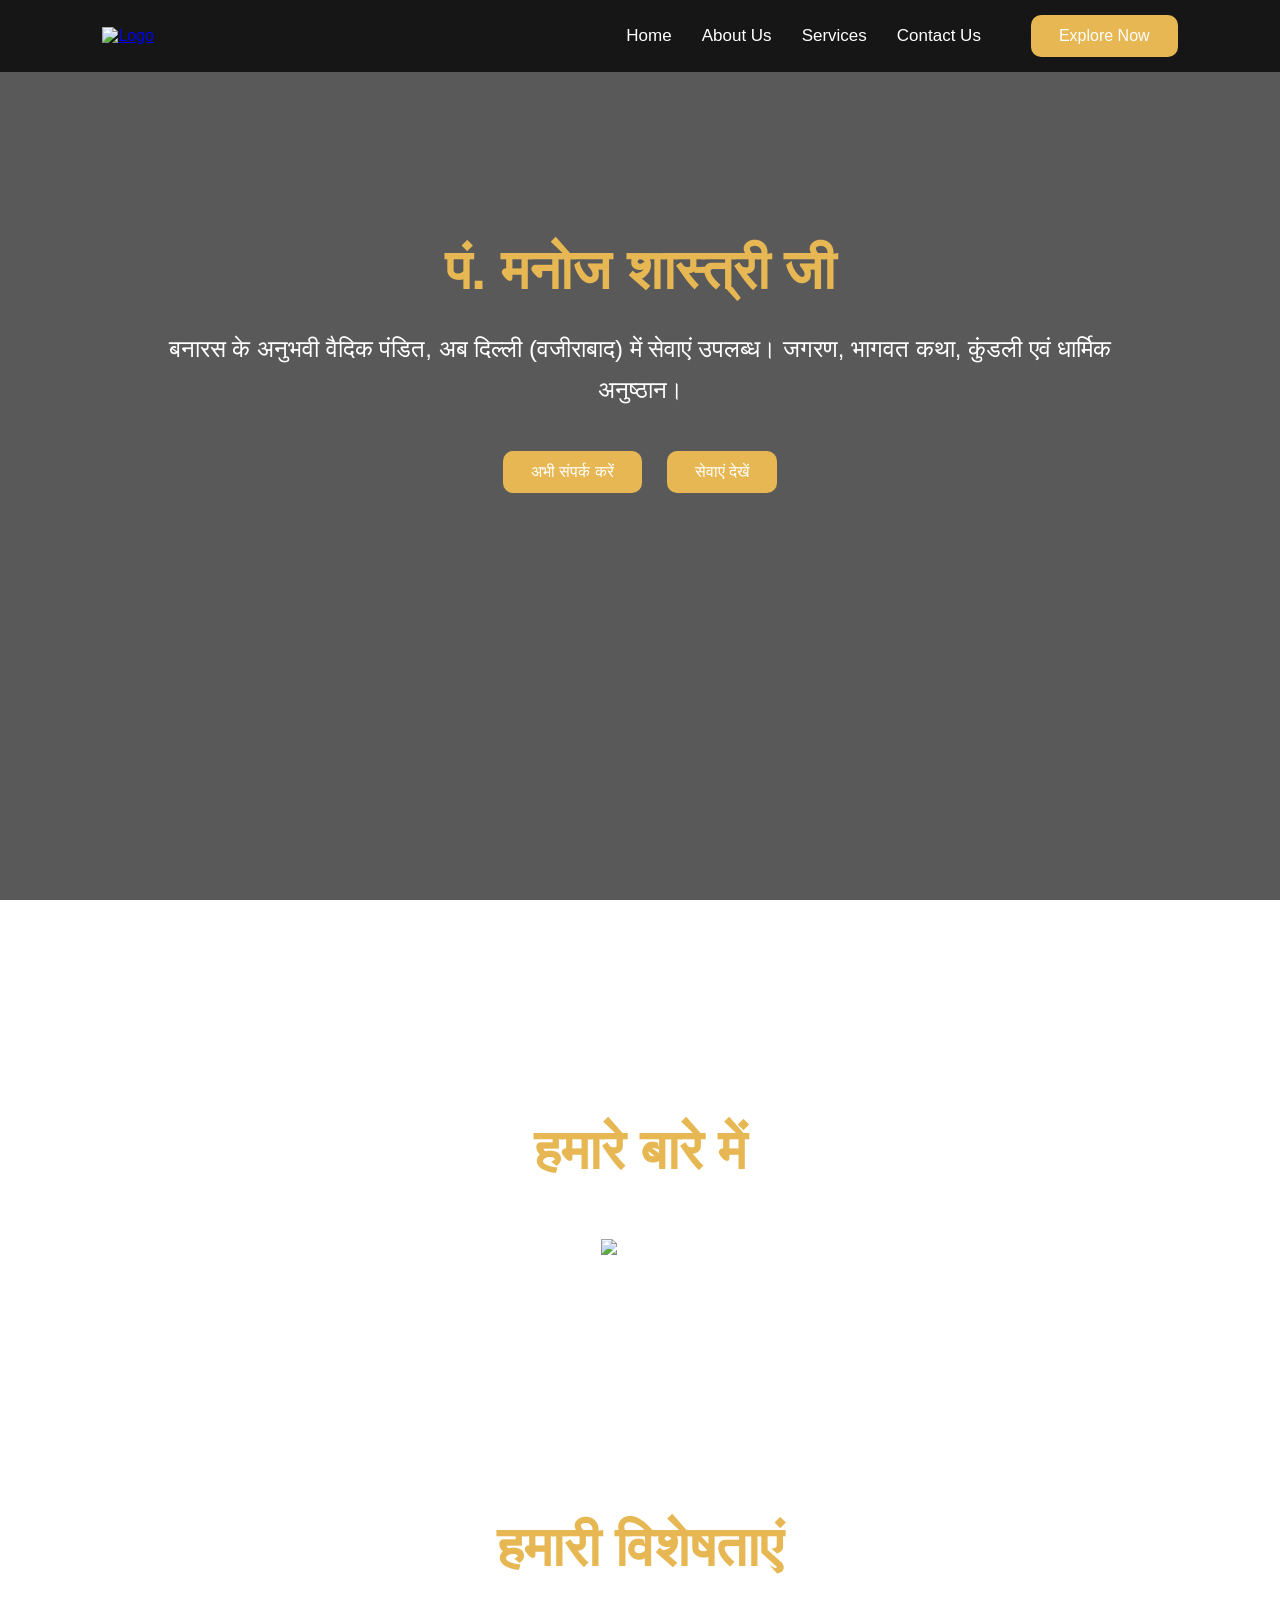
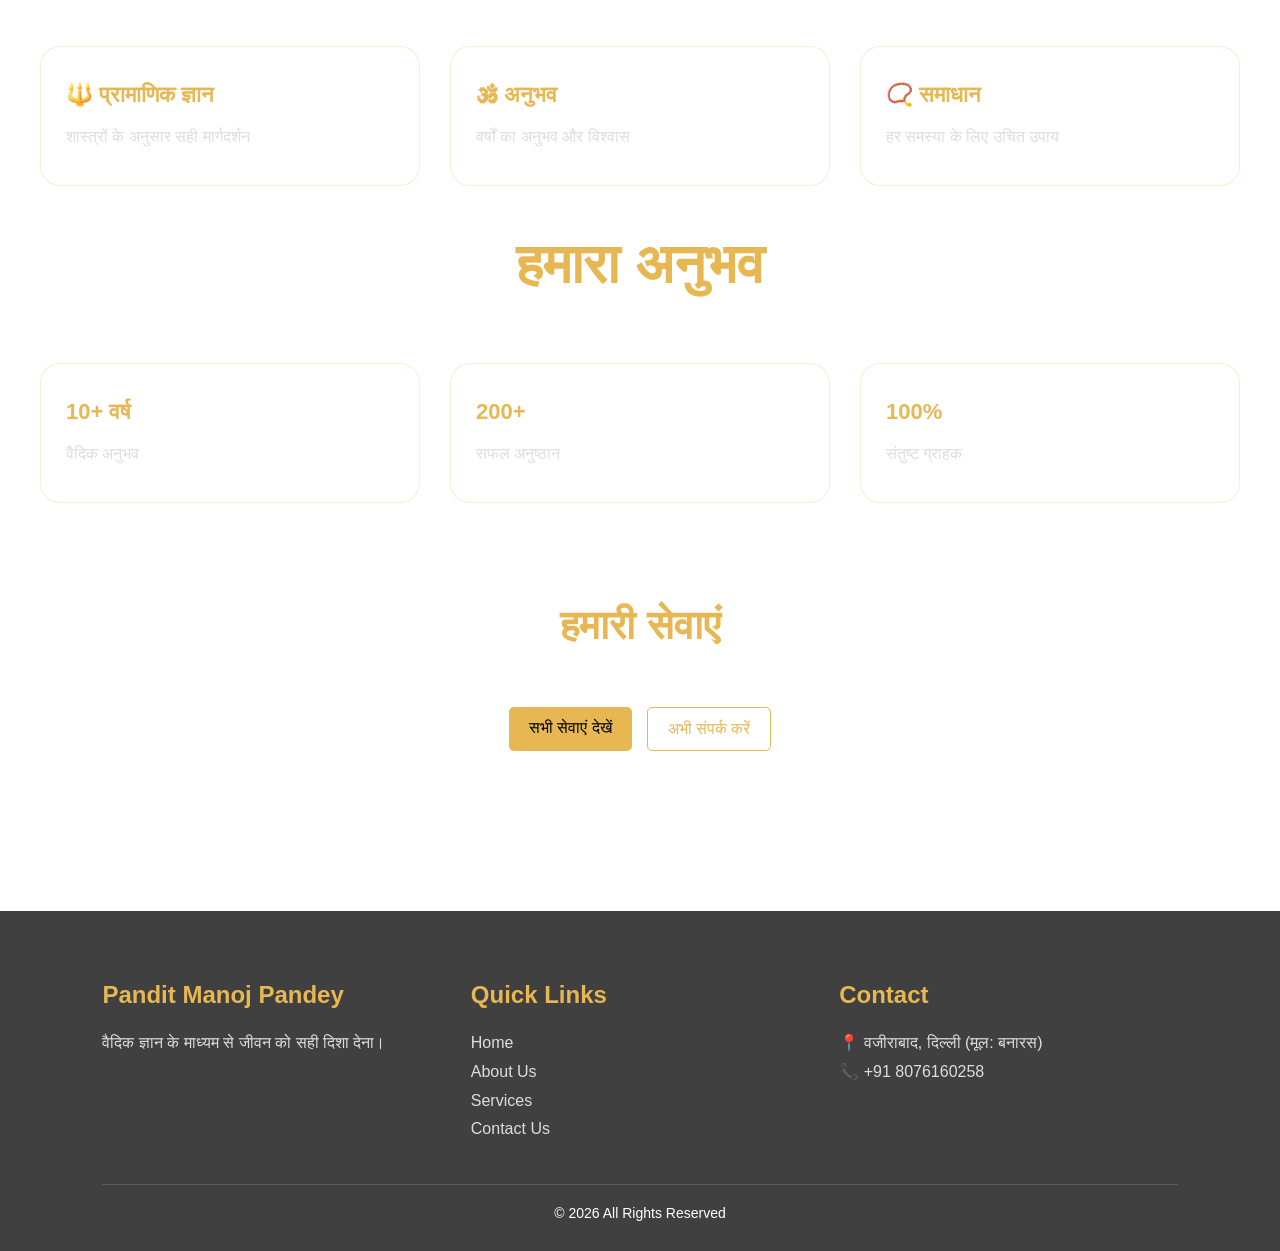
==== index.html @ fab30195 "Add files via upload" ====
<!DOCTYPE html>
<html lang="hi">
<head>
<meta charset="UTF-8">
<meta name="viewport" content="width=device-width, initial-scale=1.0">
<title>Divine Vedic | Pandit Booking & Puja Services</title>

<meta name="description" content="Divine Vedic provides online puja, pandit booking, astrology and Vedic services across India.">
<link rel="stylesheet" href="style.css">
</head>

<body>

<!-- NAVBAR -->
<nav class="navbar">

    <div class="navbar-logo">
        <a href="#">
            <img src="image/7.png" alt="Logo">
        </a>
    </div>

    <div class="menu-toggle" id="menu-toggle">☰</div>

    <div class="navbar-right" id="navbar-right">
        <ul class="nav-menu">
            <li><a href="index.html" class="nav-link">Home</a></li>
            <li><a href="about.html" class="nav-link">About Us</a></li>
            <li><a href="service.html" class="nav-link">Services</a></li>
            <li><a href="contact.html" class="nav-link">Contact Us</a></li>
        </ul>

        <a href="explore.html">
            <button class="btn-primary">Explore Now</button>
        </a>
    </div>
</nav>

<!-- HERO -->
<section class="hero-section">
    <div class="hero-content">

        <h1 class="hero-title">
            पं. मनोज शास्त्री जी
        </h1>

        <p class="hero-subtitle">
            बनारस के अनुभवी वैदिक पंडित, अब दिल्ली (वजीराबाद) में सेवाएं उपलब्ध।  
            जगरण, भागवत कथा, कुंडली एवं धार्मिक अनुष्ठान।
        </p>

        <div class="hero-buttons">
            <a href="contact.html"><button class="btn-primary">अभी संपर्क करें</button></a>
            <a href="service.html"><button class="btn-primary">सेवाएं देखें</button></a>
        </div>

    </div>
</section>

<!-- ABOUT -->
<section class="about-section">

    <h1 class="section-title">हमारे बारे में</h1>

    <img src="image/10.png" alt="Pandit Ji">

    <p class="hero-subtitle">
        पंडित मनोज पांडेय जी बनारस की पवित्र भूमि से जुड़े एक अनुभवी वैदिक पंडित हैं।  
        वर्तमान में दिल्ली (वजीराबाद) में रहकर जगरण, कथा, कुंडली एवं अन्य धार्मिक अनुष्ठानों द्वारा 
        लोगों को सही मार्गदर्शन प्रदान कर रहे हैं।
    </p>

</section>

<!-- WHY CHOOSE US -->
<section class="why-section">

    <h1 class="section-title">हमारी विशेषताएं</h1>

    <div class="services-cards">

       <a href="knowledge.html" style="text-decoration: none;">
        <div class="service-card">
            <h2>🔱 प्रामाणिक ज्ञान</h2>
            <p>शास्त्रों के अनुसार सही मार्गदर्शन</p>
        </div>
       </a>

       <a href="experience.html" style="text-decoration: none;">
        <div class="service-card">
            <h2>🕉 अनुभव</h2>
            <p>वर्षों का अनुभव और विश्वास</p>
        </div>
       </a>

       <a href="solution.html" style="text-decoration: none;">
        <div class="service-card">
            <h2>📿 समाधान</h2>
            <p>हर समस्या के लिए उचित उपाय</p>
        </div>
       </a>

    </div>

</section>

<!-- EXPERIENCE SECTION -->
<section class="experience-section">

    <h1 class="section-title">हमारा अनुभव</h1>

    <div class="services-cards">

        <div class="service-card">
            <h2>10+ वर्ष</h2>
            <p>वैदिक अनुभव</p>
        </div>

        <div class="service-card">
            <h2>200+</h2>
            <p>सफल अनुष्ठान</p>
        </div>

        <div class="service-card">
            <h2>100%</h2>
            <p>संतुष्ट ग्राहक</p>
        </div>

    </div>

    

</section>

<!-- SERVICES PREVIEW -->
<section class="services-preview">

    <div class="overlay"></div>

    <div class="content">

        <h1>हमारी सेवाएं</h1>

        <p>जगरण, भागवत कथा, कुंडली एवं अन्य धार्मिक अनुष्ठान सेवाएं</p>

        <div class="buttons  ">
            <a href="service.html" class="btn ">सभी सेवाएं देखें</a>
            <a href="contact.html" class="btn-outline">अभी संपर्क करें</a>
        </div>

    </div>

</section>

<!-- FOOTER -->
<footer class="footer-section">

    <div class="footer-content">

        <div class="footer-box">
            <h2>Pandit Manoj Pandey</h2>
            <p>वैदिक ज्ञान के माध्यम से जीवन को सही दिशा देना।</p>
        </div>

        <div class="footer-box">
            <h2>Quick Links</h2>
            <ul>
                <li><a href="index.html">Home</a></li>
                <li><a href="about.html">About Us</a></li>
                <li><a href="service.html">Services</a></li>
                <li><a href="contact.html">Contact Us</a></li>
            </ul>
        </div>

        <div class="footer-box">
            <h2>Contact</h2>
            <p>📍 वजीराबाद, दिल्ली (मूल: बनारस)</p>
            <p><a href="tel:+918076160258">📞 +91 8076160258</a></p>
        </div>

    </div>

    <div class="footer-bottom">
        <p>© 2026 All Rights Reserved</p>
    </div>

</footer>

<script>
const toggle = document.querySelector(".menu-toggle");
const menu = document.querySelector(".navbar-right");

toggle.addEventListener("click", () => {
    menu.classList.toggle("active");
});
</script>

</body>
</html>
---- style.css ----
/* ========================= */
/* GLOBAL RESET */
/* ========================= */

* {
    margin: 0;
    padding: 0;
    box-sizing: border-box;
}

body {
    font-family: "Outfit", sans-serif;
    overflow-x: hidden;
    scroll-behavior: smooth;
    background:
        linear-gradient(rgba(0,0,0,0.65), rgba(0,0,0,0.65)),
        url("image/11.png");
    background-size: cover;
    background-position: center;
    background-repeat: no-repeat;
    background-attachment: fixed;
    color: white;
}

/* ========================= */
/* COMMON */
/* ========================= */

.font-primary {
    font-family: "Outfit", sans-serif;
}

.hero-title,
.section-title {
    font-size: clamp(30px, 5vw, 55px);
    color: #e6b752;
    text-align: center;
    line-height: 1.4;
    margin-bottom: 20px;
    margin-top: 40px;
}

.hero-subtitle,
.section-subtitle {
    font-size: clamp(16px, 2vw, 24px);
    color: #ffffff;
    text-align: center;
    line-height: 1.7;
    max-width: 1000px;
    margin: auto;
}

/* ========================= */
/* NAVBAR */
/* ========================= */

.navbar {
    display: flex;
    justify-content: space-between;
    align-items: center;
    padding: 15px 8%;
    background: rgba(0, 0, 0, 0.75);
    
    position: static;
    top: 0;
    z-index: 1000;
}

.navbar-logo img {
    width: 180px;
    height: auto;
}

.navbar-right {
    display: flex;
    align-items: center;
    gap: 50px;
}

.nav-menu {
    display: flex;
    gap: 30px;
    list-style: none;
}

.nav-link {
    color: white;
    text-decoration: none;
    font-size: 17px;
    position: relative;
}

.nav-link::after {
    content: "";
    position: absolute;
    left: 0;
    bottom: -5px;
    width: 0%;
    height: 2px;
    background: #e6b752;
    transition: 0.3s;
}

.nav-link:hover::after {
    width: 100%;
}

/* ========================= */
/* BUTTON */
/* ========================= */

.btn-primary {
    padding: 12px 28px;
    border: none;
    border-radius: 10px;
    background: #e6b752;
    color: white;
    font-size: 16px;
    cursor: pointer;
    transition: 0.3s;
}

.btn-primary:hover {
    background: #d89d2d;
    transform: translateY(-2px);
    box-shadow: 0 0 15px rgba(230, 183, 82, 0.5);
}

/* ========================= */
/* HERO SECTION */
/* ========================= */

.hero-section {
    min-height: 100vh;
}

.hero-content {
    text-align: center;
    padding: 120px 20px 30px;
}

.hero-buttons {
    display: flex;
    justify-content: center;
    gap: 25px;
    margin-top: 40px;
    flex-wrap: wrap;
}

/* ========================= */
/* ABOUT SECTION */
/* ========================= */

.about-section {
    padding: 100px 20px;
    text-align: center;
}

.about-section img {
    width: 100%;
    max-width: 500px;
    margin: 30px 0;
}

/* ========================= */
/* SERVICES SECTION */
/* ========================= */

.services-section {
    padding: 100px 20px;
    text-align: center;
}

.services-cards {
    display: grid;
    grid-template-columns: repeat(auto-fit, minmax(280px, 1fr));
    gap: 30px;
    max-width: 1200px;
    margin: 60px auto 0;
}

.service-card {
    background: rgba(255,255,255,0.05);
    border: 1px solid rgba(230,183,82,0.25);
    border-radius: 20px;
    padding: 35px 25px;
    transition: 0.3s;
}

.service-card:hover {
    transform: translateY(-8px);
    box-shadow: 0 0 20px rgba(230,183,82,0.25);
}

.service-icon {
    font-size: 40px;
    margin-bottom: 20px;
}

.service-card h2 {
    color: #e6b752;
    margin-bottom: 15px;
    font-size: 22px;
}

.service-card p {
    color: #ddd;
    line-height: 1.7;
}

/* ========================= */
/* FOOTER */
/* ========================= */

.footer-section {
    background: rgba(0, 0, 0, 0.75);
    padding: 70px 8% 30px;
    margin-top: 60px;
}

.footer-content {
    display: flex;
    flex-wrap: wrap;
    justify-content: space-between;
    gap: 30px;
}

.footer-box {
    flex: 1;
    min-width: 250px;
}

.footer-box h2 {
    color: #e6b752;
    margin-bottom: 20px;
}

.footer-box p,
.footer-box li {
    line-height: 1.8;
    color: #ddd;
}

.footer-box ul {
    list-style: none;
}

.footer-box a {
    color: #ddd;
    text-decoration: none;
}

.footer-box a:hover {
    color: #e6b752;
}

.footer-bottom {
    text-align: center;
    margin-top: 40px;
    padding-top: 20px;
    border-top: 1px solid rgba(255,255,255,0.15);
    font-size: 14px;
}

/* ========================= */
/* HAMBURGER */
/* ========================= */

.menu-toggle {
    display: none;
    font-size: 30px;
    color: white;
    cursor: pointer;
}

/* ========================= */
/* MOBILE */
/* ========================= */

@media (max-width: 768px) {

    /* NAVBAR FIX */
    .navbar {
        flex-direction: row;
        justify-content: space-between;
        align-items: center;
    }

    .menu-toggle {
        display: block;
    }

    /* HIDE MENU INITIALLY */
    .navbar-right {
        position: absolute;
        top: 65px;
        left: 0;
        width: 100%;
        background: #111;
        display: none;
        flex-direction: column;
        align-items: center;
        padding: 20px;
    }

    /* SHOW WHEN ACTIVE */
    .navbar-right.active {
        display: flex;
    }

    /* MENU ITEMS */
    .nav-menu {
        flex-direction: column;
        align-items: center;
        gap: 15px;
    }

    /* HERO */
    .hero-title {
        font-size: 26px;
    }

    .hero-subtitle {
        font-size: 14px;
    }

    .hero-buttons {
        flex-direction: column;
        gap: 12px;
    }

    .btn-primary {
        width: 200px;
        
    }

    /* ABOUT */
    .about-section {
        padding: 40px 15px;
        text-align: center;
    }

    /* SERVICES */
    .services-cards {
        grid-template-columns: 1fr;
        width: 300px;
       margin-left: 25px;
    }

    /* FOOTER */
    .footer-content {
        flex-direction: column;
        text-align: center;
    }
}
.services-preview {
    position: relative;
    padding: 100px 20px;
    text-align: center;
    background: url("image/bg.jpg") center/cover no-repeat;
    color: white;
}

/* DARK OVERLAY */
.services-preview .overlay {
    position: absolute;
    top: 0;
    left: 0;
    right: 0;
    bottom: 0;
    
}

/* CONTENT */
.services-preview .content {
    position: relative;
    z-index: 2;
    max-width: 700px;
    margin: auto;
}

.services-preview h1 {
    font-size: 40px;
    color: #e6b752;
    margin-bottom: 15px;
}

.services-preview p {
    margin-bottom: 25px;
}

/* BUTTONS */
.buttons {
    display: flex;
    justify-content: center;
    gap: 15px;
    flex-wrap: wrap;
}

.btn {
    background: #e6b752;
    color: black;
    padding: 12px 20px;
    border-radius: 5px;
    text-decoration: none;
}

.btn-outline {
    border: 1px solid #e6b752;
    color: #e6b752;
    padding: 12px 20px;
    border-radius: 5px;
    text-decoration: none;
}
.cta-section {
    padding: 80px 20px;
    text-align: center;
    background: linear-gradient(45deg, #000, #1a1a1a);
}
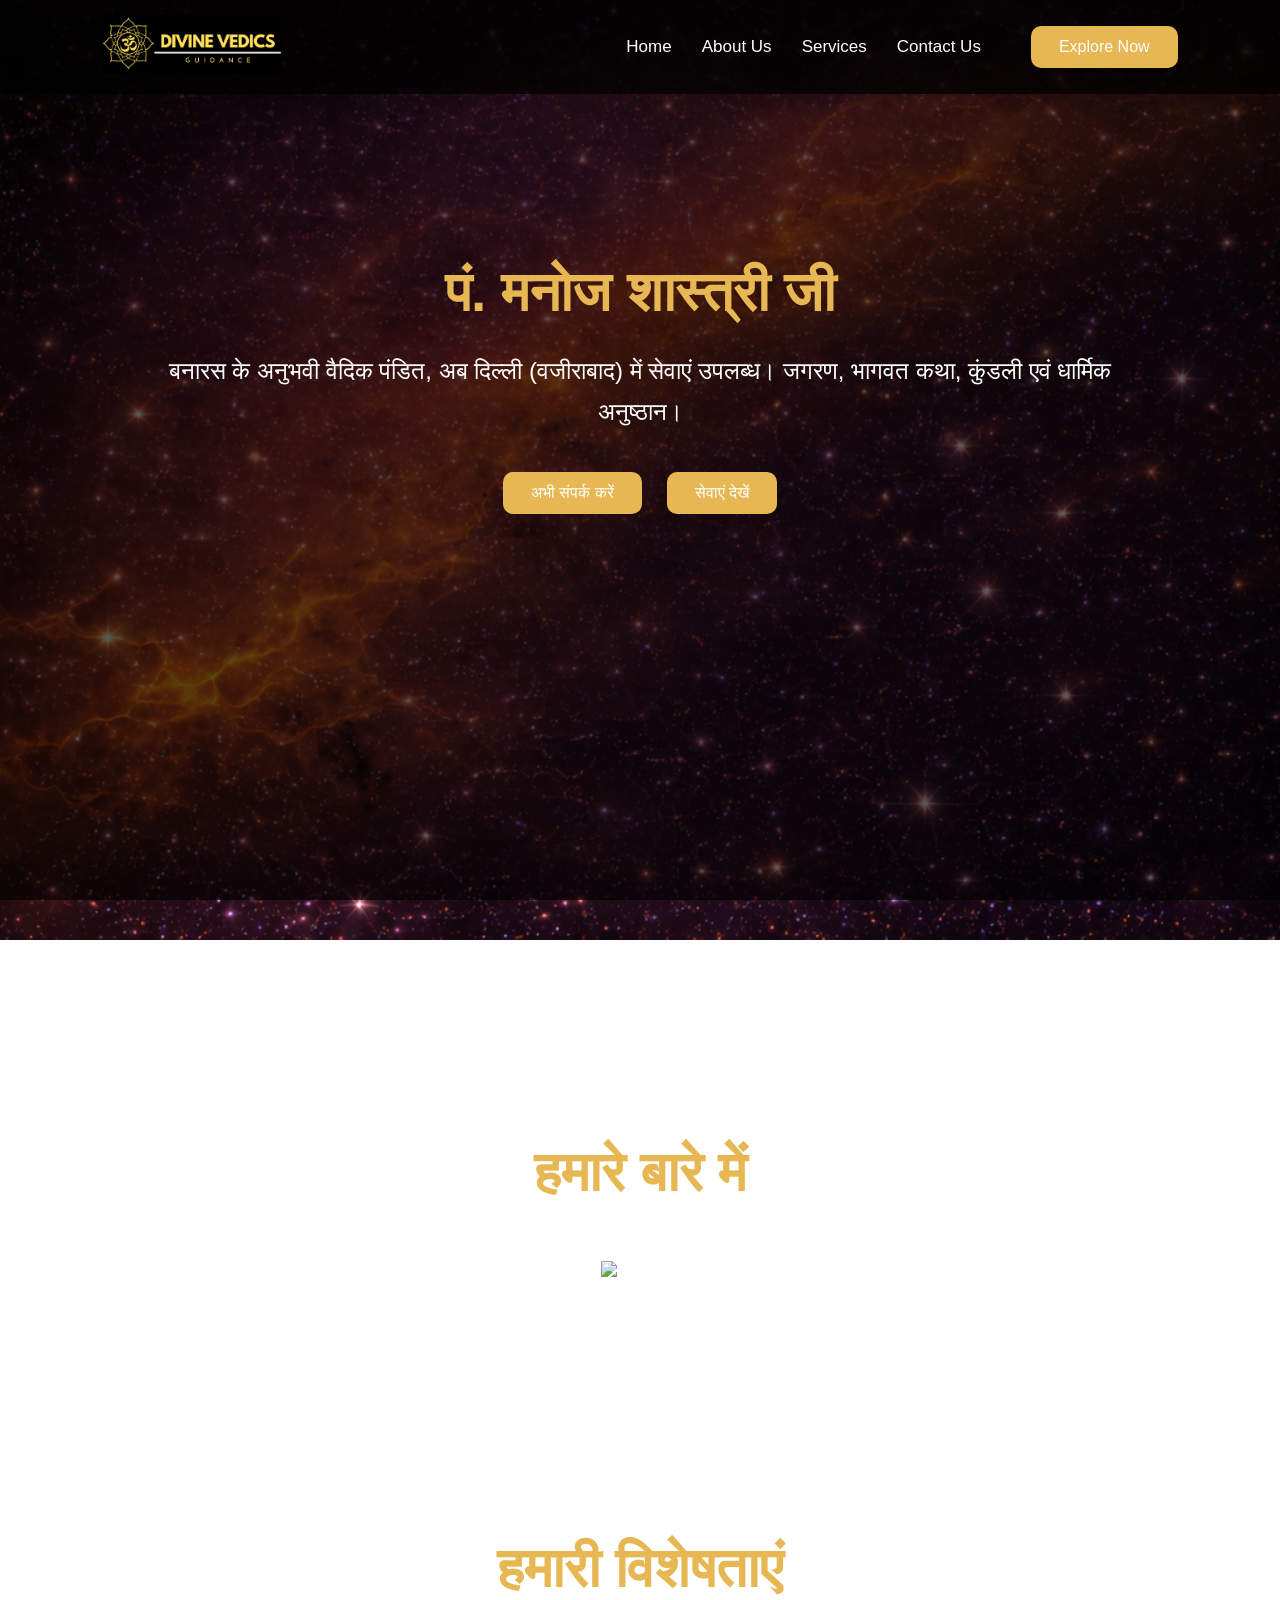
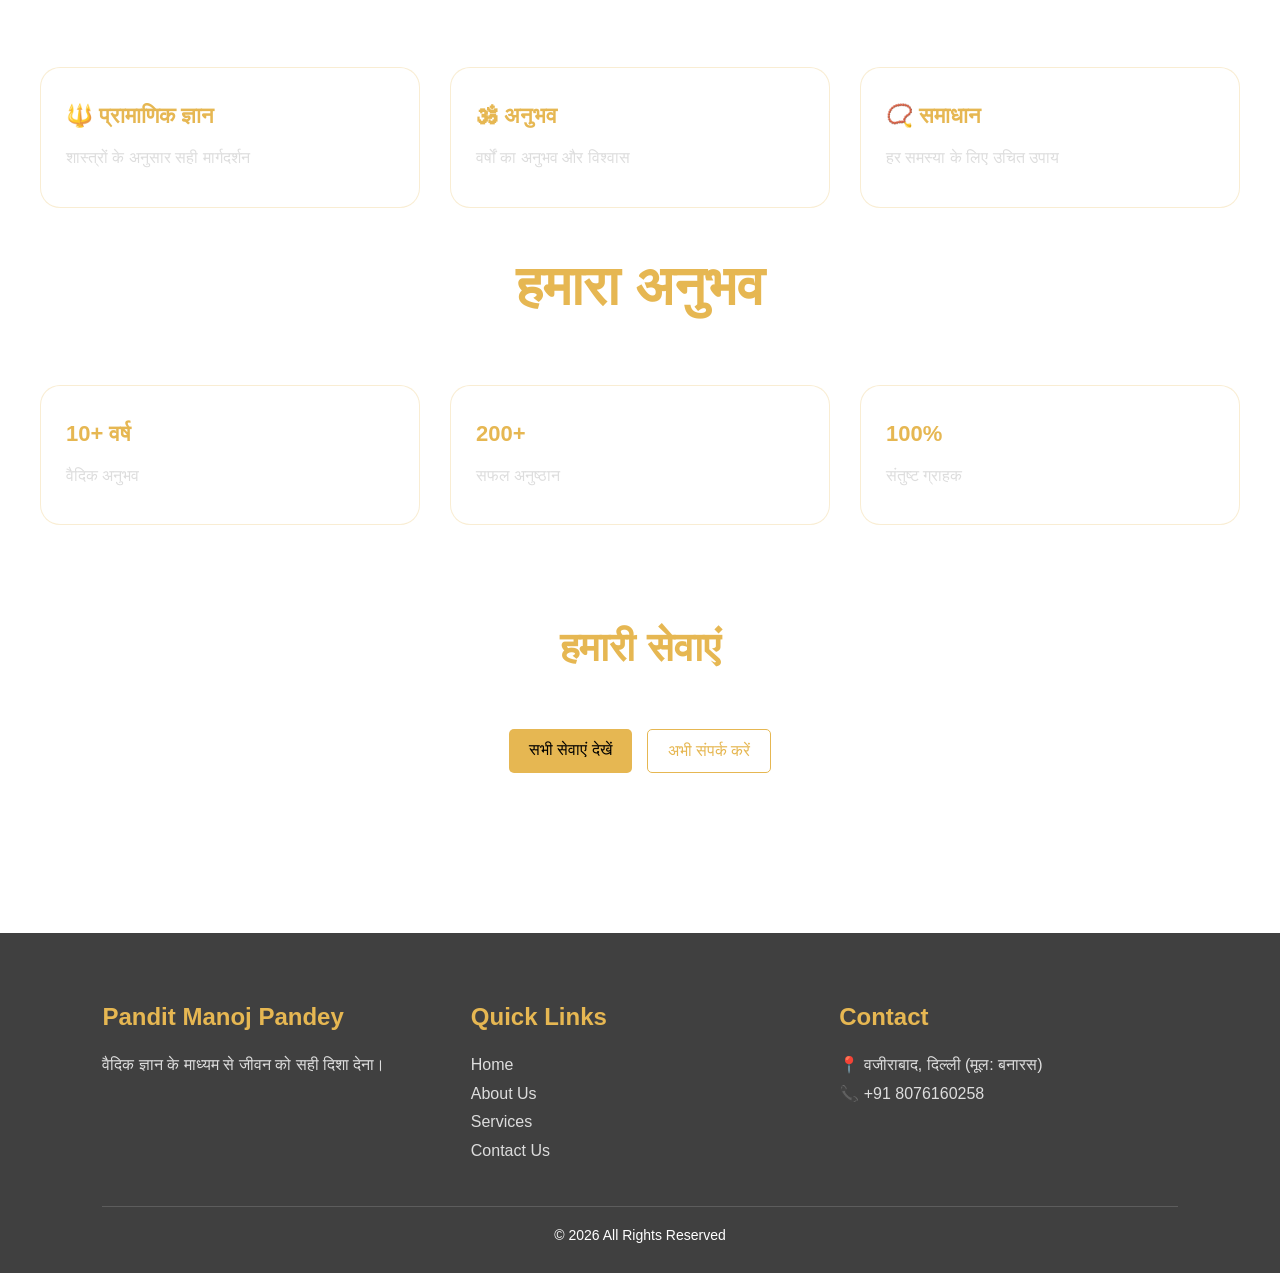
==== commit 8e60f5f2: "Update index.html" ====
--- a/index.html
+++ b/index.html
@@ -16,7 +16,7 @@
 
     <div class="navbar-logo">
         <a href="#">
-            <img src="image/7.png" alt="Logo">
+            <img src="7.png" alt="Logo">
         </a>
     </div>
 
@@ -196,4 +196,4 @@
 </script>
 
 </body>
-</html>+</html>
--- a/style.css
+++ b/style.css
@@ -14,7 +14,7 @@
     scroll-behavior: smooth;
     background:
         linear-gradient(rgba(0,0,0,0.65), rgba(0,0,0,0.65)),
-        url("image/11.png");
+        url("11.png");
     background-size: cover;
     background-position: center;
     background-repeat: no-repeat;
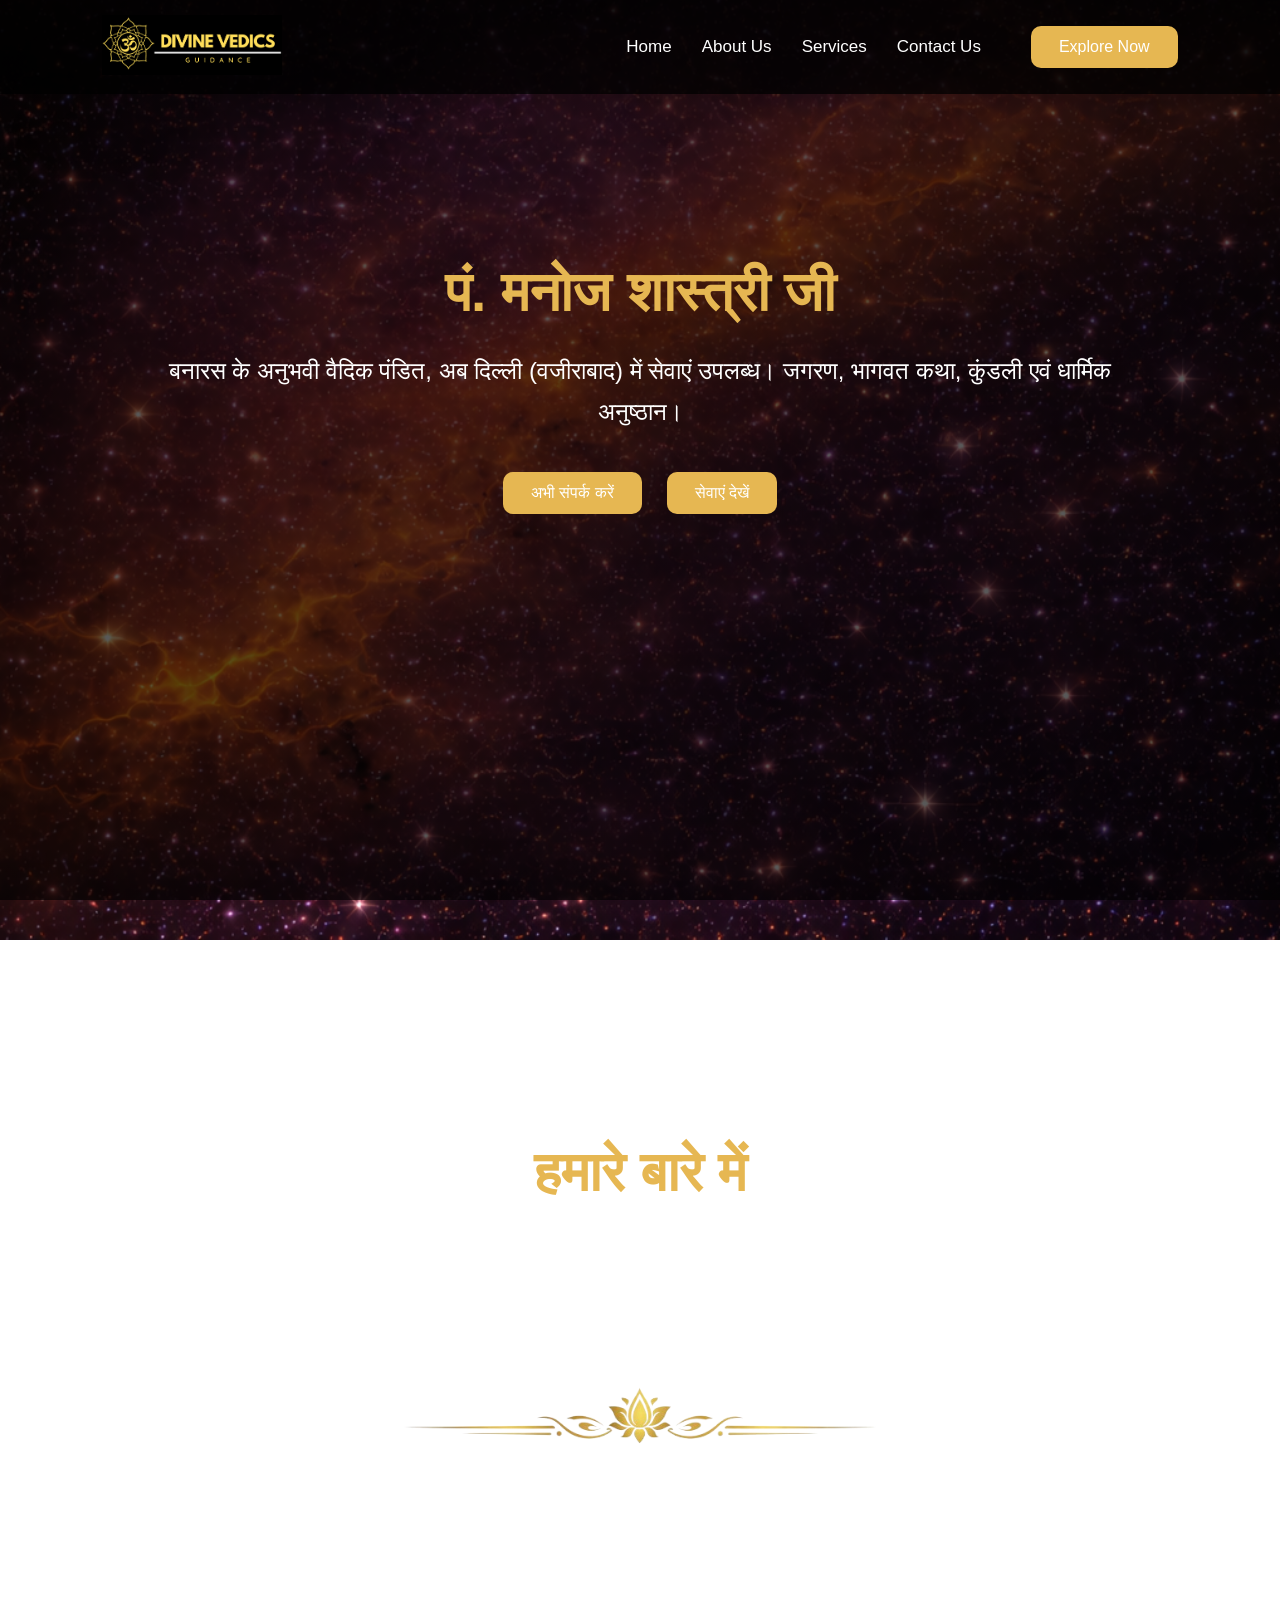
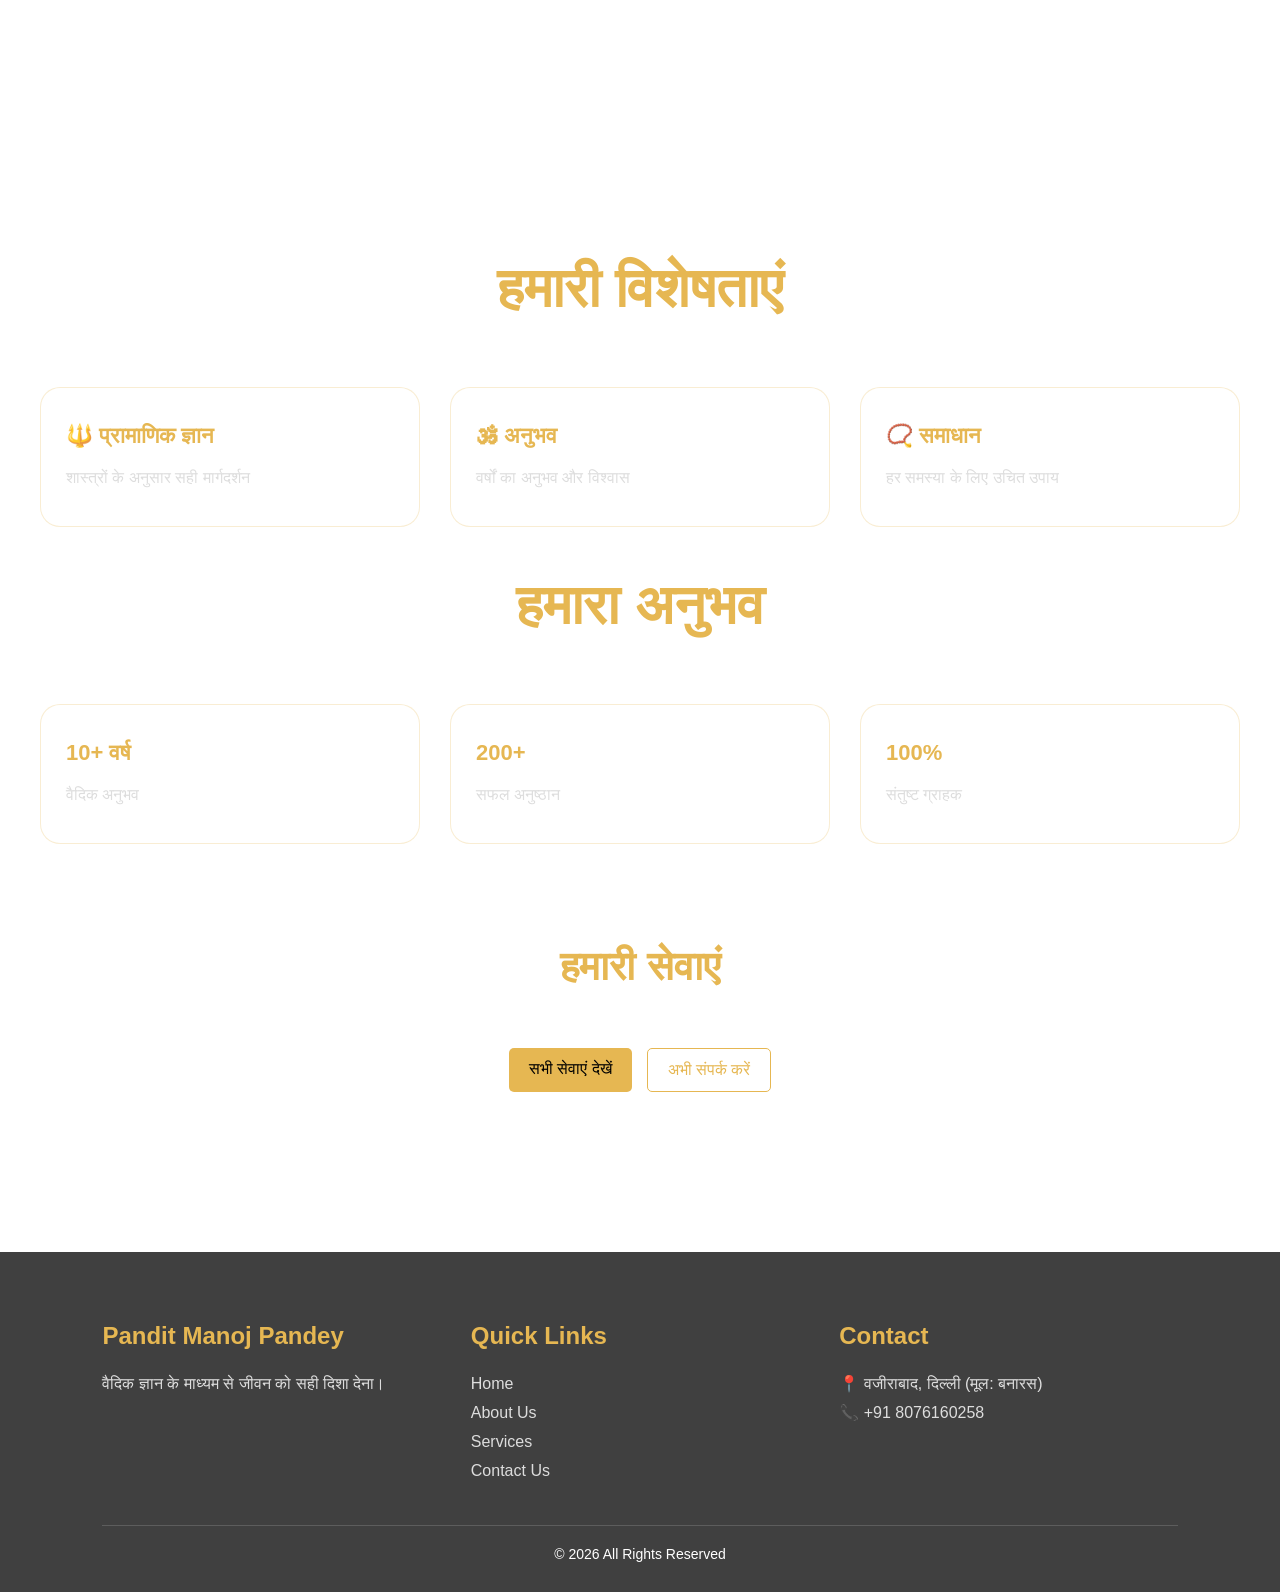
==== commit 38b91e9e: "Update index.html" ====
--- a/index.html
+++ b/index.html
@@ -62,7 +62,7 @@
 
     <h1 class="section-title">हमारे बारे में</h1>
 
-    <img src="image/10.png" alt="Pandit Ji">
+    <img src="10.png" alt="Pandit Ji">
 
     <p class="hero-subtitle">
         पंडित मनोज पांडेय जी बनारस की पवित्र भूमि से जुड़े एक अनुभवी वैदिक पंडित हैं।  
